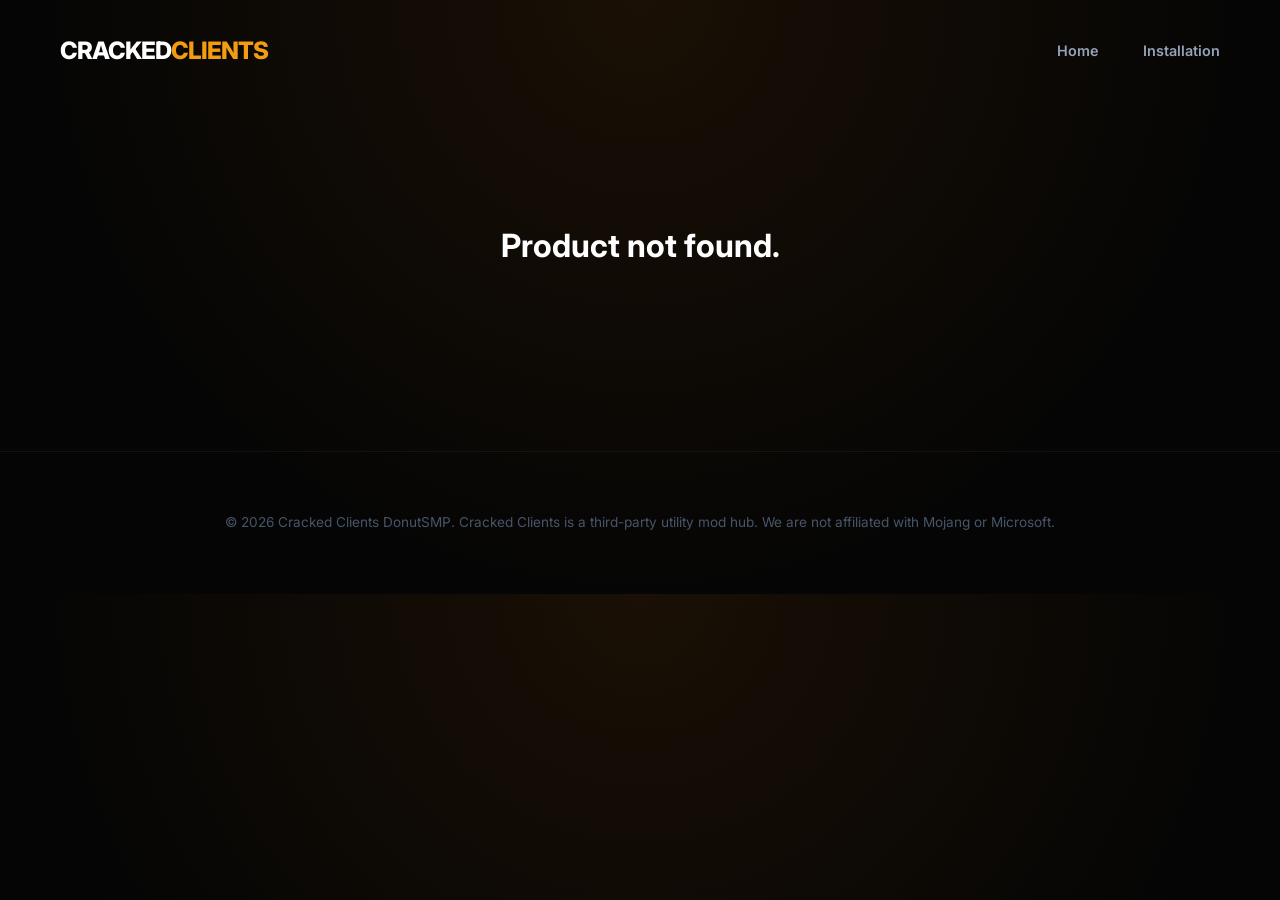
==== detail.html @ f502f9d4 "Add files via upload" ====
<!DOCTYPE html>
<html lang="en">
<head>
    <meta charset="UTF-8">
    <meta name="viewport" content="width=device-width, initial-scale=1.0">
    <title>Tool Details | Cracked Clients</title>
    <!-- Fonts and Styling -->
     <link rel="icon" href="data:image/svg+xml,<svg xmlns=%22http://www.w3.org/2000/svg%22 viewBox=%220 0 100 100%22><text y=%22.9em%22 font-size=%2290%22>🍩</text></svg>">    
    <link href="https://fonts.googleapis.com/css2?family=Inter:wght@400;600;800&display=swap" rel="stylesheet">
    <link rel="stylesheet" href="https://fonts.googleapis.com/css2?family=Material+Symbols+Outlined:opsz,wght,FILL,GRAD@24,400,0,0" />
    <link rel="stylesheet" href="style.css">
</head>
<body class="detail-page">

    <!-- Navigation Bar -->
    <nav class="navbar">
        <div class="logo">CRACKED<span>CLIENTS</span></div>
        <div class="nav-links">
            <a href="index.html">Home</a>
            <a href="index.html#installation">Installation</a>
        </div>
    </nav>

    <div class="container detail-container">
        <!-- Top Section: Main Content & Media -->
        <div class="detail-top-grid">
            <div class="main-info-card">
                <span class="status-badge" id="det-status">UNDETECTED</span>
                <h1 id="det-title" style="font-size: 3.5rem; margin: 15px 0; font-weight: 800;">Loading...</h1>
                <p id="det-desc" style="color: var(--text-dim); font-size: 1.1rem; margin-bottom: 25px;"></p>
                
                <div class="tags" id="det-tags"></div>
                
                <div class="action-btns">
                    <a href="#" class="btn-download" id="download-link">Download</a>
                    <a href="index.html" class="btn-back">Back To All Mods</a>
                </div>
            </div>

            <div class="side-panel">
                <!-- Media Card with 16:9 Aspect Ratio -->
                <div class="media-card">
                    <img src="" alt="Preview" id="det-img">
                </div>
                
                <!-- Stats Grid -->
                <div class="stats-grid">
                    <div class="stat-box">
                        <span class="req-label">MINECRAFT VERSION</span>
                        <strong id="det-ver"></strong>
                    </div>
                    <div class="stat-box">
                        <span class="req-label">REQUIREMENTS</span>
                        <strong id="det-req"></strong>
                    </div>
                    <div class="stat-box">
                        <span class="req-label">SIZE</span>
                        <strong id="det-size"></strong>
                    </div>
                    <div class="stat-box">
                        <span class="req-label">TOTAL DOWNLOADS</span>
                        <strong id="det-dl"></strong>
                    </div>
                </div>
            </div>
        </div>

        <!-- Bottom Section: Detailed Lists -->
        <div class="detail-bottom-grid">
            <div class="info-card">
                <h3 style="margin-bottom: 15px; color: var(--accent);">Highlights</h3>
                <ul id="det-highlights" class="detail-list"></ul>
            </div>
            <div class="info-card">
                <h3 style="margin-bottom: 15px; color: var(--accent);">Usage Notes</h3>
                <ul id="det-usage" class="detail-list"></ul>
            </div>
            <div class="info-card">
                <h3 style="margin-bottom: 15px; color: var(--accent);">Quick Install</h3>
                <ul class="detail-list">
                    <li>Install Fabric Loader and Fabric API</li>
                    <li>Move the jar file into .minecraft/mods</li>
                    <li>Start Minecraft with Fabric profile</li>
                </ul>
            </div>
        </div>
    </div>

    <!-- Footer -->
    <footer style="padding: 60px; text-align: center; color: #475569; font-size: 0.85rem; border-top: 1px solid rgba(255,255,255,0.05);">
        <p>&copy; 2026 Cracked Clients DonutSMP. Cracked Clients is a third-party utility mod hub. We are not affiliated with Mojang or Microsoft.</p>
    </footer>

    <!-- Logic for Dynamic Loading and Fallbacks -->
    <script>
        async function loadDetail() {
            try {
                const params = new URLSearchParams(window.location.search);
                const id = params.get('id');
                const response = await fetch('./products.json');
                const products = await response.json();
                const p = products.find(item => item.id === id);

                if (p) {
                    // Update Text Data
                    document.title = `${p.name} | Cracked Clients DonutSMP`;
                    document.getElementById('det-title').innerText = p.name;
                    document.getElementById('det-status').innerText = p.status;
                    document.getElementById('det-desc').innerText = p.description;
                    document.getElementById('det-ver').innerText = p.version;
                    document.getElementById('det-size').innerText = p.size;
                    document.getElementById('det-dl').innerText = p.downloads;
                    
                    // Handle Download Link
                    const dlBtn = document.getElementById('download-link');
                    dlBtn.href = p.download_url || "#";
                    // Force the browser to download the file
                    if (p.download_url && p.download_url !== "#") {
                        dlBtn.setAttribute('download', p.download_url.split('/').pop());
                    }

                    // Image Fallback Logic (16:9 branded placeholder)
                    const imgElement = document.getElementById('det-img');
                    const fallback = "https://placehold.co/1920x1080/1a1a1f/f39c12?text=For+Legal+Reason+Preview+Unavailable";

                    imgElement.src = p.image || fallback;
                    imgElement.alt = `${p.name} - DonutSMP Client Mods Preview`; 

                    imgElement.onerror = function() {
                        this.src = fallback;
                        this.alt = "Preview Unavailable for this DonutSMP Mod";
                        this.onerror = null;
                    };
                    
                    // Inject List Data
                    document.getElementById('det-tags').innerHTML = p.tags.map(t => `<span class="tag">${t}</span>`).join('');
                    document.getElementById('det-req').innerHTML = p.requirements.join('<br>');
                    document.getElementById('det-highlights').innerHTML = p.highlights.map(h => `<li>${h}</li>`).join('');
                    document.getElementById('det-usage').innerHTML = p.usage.map(u => `<li>${u}</li>`).join('');
                } else {
                    // Redirect or Error if product ID is invalid
                    document.querySelector('.detail-container').innerHTML = "<h1 style='text-align:center; padding:100px;'>Product not found.</h1>";
                }
            } catch (e) {
                console.error("Critical error loading product details:", e);
            }
        }
        
        window.addEventListener('DOMContentLoaded', loadDetail);
    </script>
</body>
</html>
---- style.css ----
/* --- Root Variables & Color Palette --- */
:root {
    --bg: #050505;
    --card-bg: rgba(20, 20, 25, 0.7);
    --accent: #f39c12; /* Brand Orange */
    --accent-alt: #e67e22;
    --text-main: #ffffff;
    --text-dim: #94a3b8;
    --glass-border: rgba(255, 255, 255, 0.08);
    --status-green: #22c55e;
    --version-blue: #818cf8;
}

/* --- Base Styles --- */
* {
    margin: 0;
    padding: 0;
    box-sizing: border-box;
}

html {
    scroll-behavior: smooth;
    scroll-snap-type: y proximity; /* Enables magnetic scroll snapping */
}

body {
    background-color: var(--bg);
    /* Radial gradient matching the high-end gaming aesthetic */
    background-image: radial-gradient(circle at top center, #1a1005 0%, #050505 70%);
    color: var(--text-main);
    font-family: 'Inter', sans-serif;
    line-height: 1.6;
    overflow-x: hidden;
}

.container {
    max-width: 1200px;
    margin: 0 auto;
    padding: 0 20px;
}

/* --- Navigation --- */
.navbar {
    display: flex;
    justify-content: space-between;
    padding: 2rem 0;
    align-items: center;
    max-width: 1200px;
    margin: 0 auto;
    padding-left: 20px;
    padding-right: 20px;
    position: absolute;
    top: 0;
    left: 0;
    right: 0;
    z-index: 100;
}

.logo {
    font-weight: 800;
    font-size: 1.5rem;
    letter-spacing: -1px;
}

.logo span {
    color: var(--accent);
}

.nav-links a {
    color: var(--text-dim);
    text-decoration: none;
    margin-left: 2.5rem;
    font-size: 0.9rem;
    font-weight: 600;
    transition: 0.3s;
}

.nav-links a:hover {
    color: var(--accent);
}

/* --- Hero Section (Full Screen) --- */
.hero {
    height: 100vh;
    display: flex;
    flex-direction: column;
    justify-content: center;
    align-items: center;
    text-align: center;
    padding: 0 20px;
    position: relative;
    scroll-snap-align: start;
}

.hero h1 {
    font-size: 4.5rem;
    font-weight: 800;
    letter-spacing: -3px;
    margin-bottom: 20px;
    line-height: 1.1;
}

.gradient-text {
    background: linear-gradient(90deg, var(--accent), #fff);
    -webkit-background-clip: text;
    -webkit-text-fill-color: transparent;
}

.hero p {
    color: var(--text-dim);
    font-size: 1.25rem;
    max-width: 650px;
    margin: 0 auto;
}

/* Bouncing Arrow */
.scroll-indicator {
    position: absolute;
    bottom: 30px;
    left: 50%;
    transform: translateX(-50%);
    color: var(--accent);
    text-decoration: none;
    transition: 0.3s;
}

.scroll-indicator .material-symbols-outlined {
    font-size: 3rem;
    animation: bounce 2s infinite;
}

@keyframes bounce {
    0%, 20%, 50%, 80%, 100% {transform: translateY(0);}
    40% {transform: translateY(-12px);}
    60% {transform: translateY(-6px);}
}

/* --- Product Grid Section --- */
#mods {
    scroll-snap-align: start;
    padding-top: 100px;
    padding-bottom: 100px;
}

.grid {
    display: grid;
    grid-template-columns: repeat(3, 1fr);
    gap: 30px;
}

@media (max-width: 1024px) {
    .grid { grid-template-columns: repeat(2, 1fr); }
}

@media (max-width: 650px) {
    .grid { grid-template-columns: 1fr; }
    .hero h1 { font-size: 3rem; }
}

/* --- Product Card --- */
.card {
    background: var(--card-bg);
    backdrop-filter: blur(12px);
    border: 1px solid var(--glass-border);
    border-radius: 24px;
    padding: 28px;
    text-decoration: none;
    color: inherit;
    transition: all 0.4s cubic-bezier(0.175, 0.885, 0.32, 1.275);
    display: flex;
    flex-direction: column;
    position: relative;
    overflow: hidden;
}

.card:hover {
    transform: translateY(-10px);
    border-color: rgba(243, 156, 18, 0.4);
    box-shadow: 0 20px 40px rgba(0, 0, 0, 0.6);
}

.card-header h3 {
    font-size: 1.8rem;
    font-weight: 800;
    margin-bottom: 4px;
}

.version-tag {
    color: var(--version-blue);
    font-size: 0.95rem;
    font-weight: 600;
    display: block;
    margin-bottom: 15px;
}

.status-row {
    display: flex;
    align-items: center;
    gap: 10px;
    margin-bottom: 18px;
}

.status-dot {
    width: 8px;
    height: 8px;
    background: var(--status-green);
    border-radius: 50%;
    box-shadow: 0 0 10px var(--status-green);
}

.status-text {
    color: var(--status-green);
    font-weight: 800;
    font-size: 0.85rem;
    letter-spacing: 1.5px;
    text-transform: uppercase;
}

.size-info {
    display: flex;
    align-items: center;
    gap: 8px;
    color: #64748b;
    font-size: 0.95rem;
    margin-bottom: 18px;
}

.size-info .material-symbols-outlined {
    font-size: 20px;
    color: #e3e3e3;
}

.card-desc {
    color: var(--text-dim);
    font-size: 1rem;
    line-height: 1.6;
    margin-bottom: 25px;
}

/* Tags & Requirements */
.tags, .req-tags {
    display: flex;
    gap: 8px;
    flex-wrap: wrap;
    margin-bottom: 15px;
}

.tag {
    background: rgba(255, 255, 255, 0.05);
    border: 1px solid var(--glass-border);
    padding: 4px 12px;
    border-radius: 10px;
    font-size: 0.8rem;
    color: #94a3b8;
}

.req-label {
    font-size: 0.7rem;
    color: #475569;
    font-weight: 800;
    display: block;
    margin-bottom: 8px;
    letter-spacing: 1px;
    text-transform: uppercase;
}

.req-tag {
    background: rgba(255, 255, 255, 0.03);
    border: 1px solid #334155;
    padding: 4px 10px;
    border-radius: 8px;
    font-size: 0.8rem;
    color: #cbd5e1;
}

.card-footer {
    display: flex;
    justify-content: space-between;
    align-items: center;
    margin-top: auto;
    padding-top: 25px;
    border-top: 1px dashed rgba(255, 255, 255, 0.1);
}

.price-label {
    font-weight: 700;
    color: #fff;
    font-size: 0.9rem;
}

.arrow {
    color: var(--accent);
    font-size: 1.8rem;
    transition: transform 0.3s ease;
}

.card:hover .arrow {
    transform: translateX(10px);
}

/* --- Installation Section --- */
.installation-section {
    background: rgba(10, 10, 15, 0.4);
    padding: 100px 0;
    border-top: 1px solid var(--glass-border);
    scroll-snap-align: start;
}

.section-header h2 {
    font-size: 3rem;
    font-weight: 800;
    background: linear-gradient(90deg, var(--accent), #fff);
    -webkit-background-clip: text;
    -webkit-text-fill-color: transparent;
    margin-bottom: 15px;
}

.steps-grid {
    display: grid;
    grid-template-columns: repeat(auto-fit, minmax(250px, 1fr));
    gap: 25px;
}

.step-card {
    background: var(--card-bg);
    border: 1px solid var(--glass-border);
    border-radius: 28px;
    padding: 40px 25px;
    text-align: center;
}

.step-number {
    width: 60px;
    height: 60px;
    background: linear-gradient(135deg, var(--accent), var(--accent-alt));
    color: #000;
    border-radius: 50%;
    display: flex;
    align-items: center;
    justify-content: center;
    font-weight: 900;
    font-size: 1.5rem;
    margin: 0 auto 25px;
}

.code-inline {
    background: rgba(243, 156, 18, 0.1);
    color: var(--accent);
    padding: 2px 6px;
    border-radius: 4px;
    font-family: monospace;
}

.key-bind {
    background: #1a1a1f;
    border: 1px solid var(--glass-border);
    color: var(--accent);
    padding: 3px 8px;
    border-radius: 6px;
    font-weight: 700;
    box-shadow: 0 2px 0 #000;
}

/* --- Detail Page Specifics --- */
.detail-container { padding-top: 120px; margin-bottom: 80px; }

.detail-top-grid {
    display: grid;
    grid-template-columns: 1.2fr 0.8fr;
    gap: 30px;
    margin-bottom: 40px;
}

@media (max-width: 900px) {
    .detail-top-grid { grid-template-columns: 1fr; }
}

.main-info-card, .info-card, .stat-box, .media-card {
    background: var(--card-bg);
    border: 1px solid var(--glass-border);
    border-radius: 20px;
    padding: 30px;
}

.media-card {
    aspect-ratio: 16 / 9;
    padding: 0;
    overflow: hidden;
    display: flex;
}

.media-card img {
    width: 100%;
    height: 100%;
    object-fit: cover;
}

.status-badge {
    background: rgba(34, 197, 94, 0.1);
    color: var(--status-green);
    padding: 6px 16px;
    border-radius: 50px;
    font-size: 0.75rem;
    font-weight: 800;
    text-transform: uppercase;
}

.action-btns { display: flex; gap: 15px; margin-top: 35px; }

.btn-download {
    background: linear-gradient(135deg, var(--accent), var(--accent-alt));
    padding: 14px 35px;
    border-radius: 12px;
    text-decoration: none;
    font-weight: 800;
    color: #000;
    transition: 0.3s;
}

.btn-download:hover { transform: translateY(-3px); filter: brightness(1.1); }

.btn-back {
    background: rgba(255, 255, 255, 0.05);
    border: 1px solid var(--glass-border);
    padding: 14px 25px;
    border-radius: 12px;
    text-decoration: none;
    color: white;
    transition: 0.3s;
}

.btn-back:hover { background: rgba(255,255,255,0.1); color: var(--accent); }

.stats-grid { display: grid; grid-template-columns: 1fr 1fr; gap: 15px; margin-top: 20px; }

.stat-box strong { display: block; font-size: 1.1rem; color: #fff; margin-top: 5px; }

.detail-bottom-grid {
    display: grid;
    grid-template-columns: repeat(3, 1fr);
    gap: 20px;
}

@media (max-width: 900px) {
    .detail-bottom-grid { grid-template-columns: 1fr; }
}

.detail-list { list-style: none; padding-top: 15px; }

.detail-list li {
    color: var(--text-dim);
    font-size: 0.95rem;
    margin-bottom: 12px;
    padding-left: 25px;
    position: relative;
}

.detail-list li::before {
    content: "•";
    color: var(--accent);
    position: absolute;
    left: 0;
    font-weight: bold;
}

/* Update this section in your style.css */
.step-card a {
    color: var(--accent); /* Forces the link to be brand orange */
    text-decoration: none;
    font-weight: 600;
    transition: 0.3s;
}

.step-card a:hover {
    text-decoration: underline;
    filter: brightness(1.2);
}

/* Optional: Ensure it stays orange even after being clicked */
.step-card a:visited {
    color: var(--accent);
}
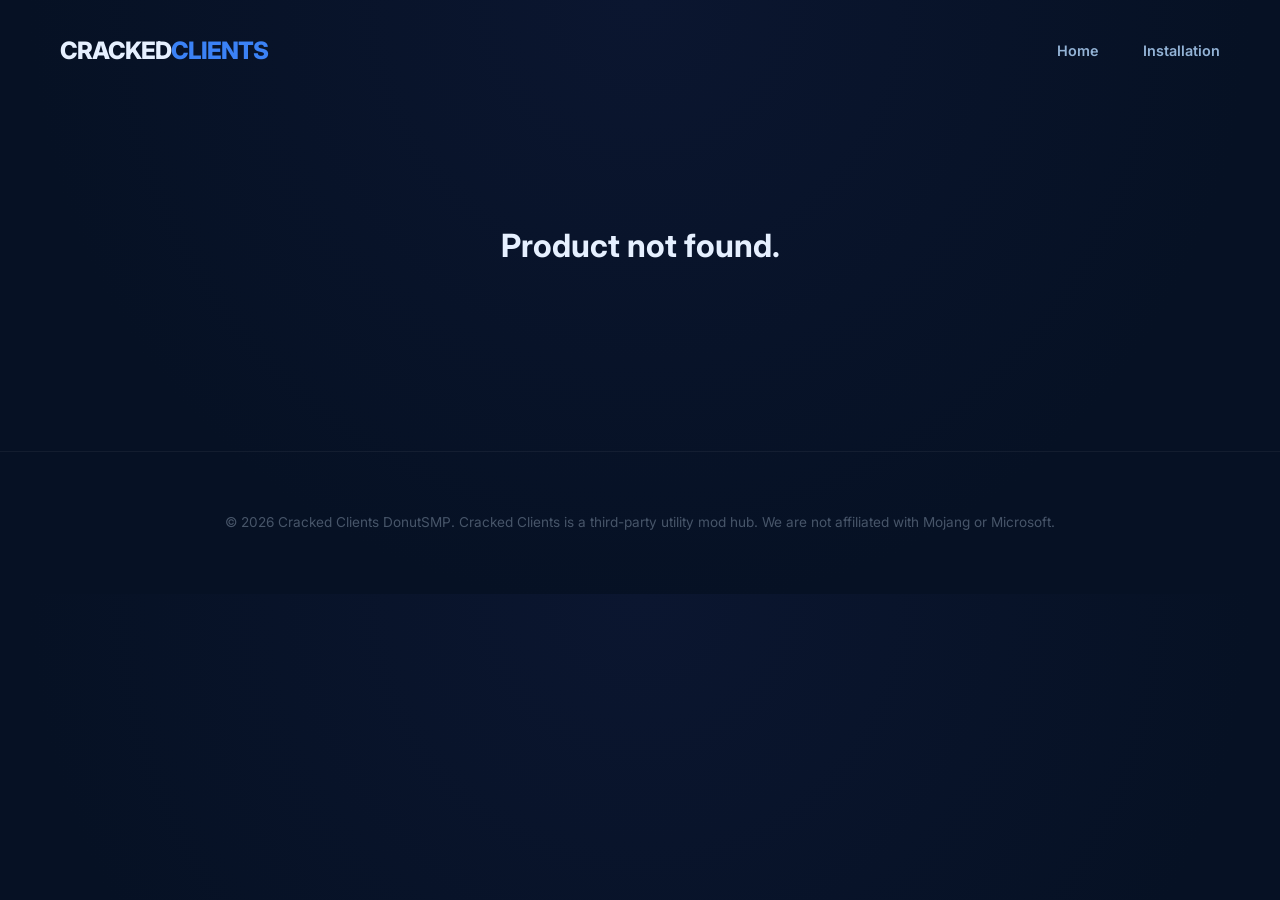
==== commit 3155047d: "Point detail page favicon to uploaded JPG (cache-busted)" ====
--- a/detail.html
+++ b/detail.html
@@ -5,7 +5,7 @@
     <meta name="viewport" content="width=device-width, initial-scale=1.0">
     <title>Tool Details | Cracked Clients</title>
     <!-- Fonts and Styling -->
-     <link rel="icon" href="data:image/svg+xml,<svg xmlns=%22http://www.w3.org/2000/svg%22 viewBox=%220 0 100 100%22><text y=%22.9em%22 font-size=%2290%22>🍩</text></svg>">    
+     <link rel="icon" type="image/jpeg" sizes="32x32" href="/img/favicon.jpg?v=2">    
     <link href="https://fonts.googleapis.com/css2?family=Inter:wght@400;600;800&display=swap" rel="stylesheet">
     <link rel="stylesheet" href="https://fonts.googleapis.com/css2?family=Material+Symbols+Outlined:opsz,wght,FILL,GRAD@24,400,0,0" />
     <link rel="stylesheet" href="style.css">
@@ -149,4 +149,4 @@
         window.addEventListener('DOMContentLoaded', loadDetail);
     </script>
 </body>
-</html>+</html>
--- a/style.css
+++ b/style.css
@@ -1,14 +1,14 @@
 /* --- Root Variables & Color Palette --- */
 :root {
-    --bg: #050505;
-    --card-bg: rgba(20, 20, 25, 0.7);
-    --accent: #f39c12; /* Brand Orange */
-    --accent-alt: #e67e22;
-    --text-main: #ffffff;
-    --text-dim: #94a3b8;
-    --glass-border: rgba(255, 255, 255, 0.08);
-    --status-green: #22c55e;
-    --version-blue: #818cf8;
+    --bg: #061124; /* deep navy */
+    --card-bg: rgba(10, 18, 30, 0.65);
+    --accent: #3b82f6; /* Brand Blue */
+    --accent-alt: #1e40af; /* darker blue */
+    --text-main: #e6f0ff;
+    --text-dim: #93b3d6;
+    --glass-border: rgba(255, 255, 255, 0.06);
+    --status-green: #60a5fa; /* blue status */
+    --version-blue: #60a5fa;
 }
 
 /* --- Base Styles --- */
@@ -25,8 +25,8 @@
 
 body {
     background-color: var(--bg);
-    /* Radial gradient matching the high-end gaming aesthetic */
-    background-image: radial-gradient(circle at top center, #1a1005 0%, #050505 70%);
+    /* Subtle radial gradient tuned for a cool/blue aesthetic */
+    background-image: radial-gradient(circle at top center, #0b1630 0%, #061124 70%);
     color: var(--text-main);
     font-family: 'Inter', sans-serif;
     line-height: 1.6;
@@ -101,7 +101,7 @@
 }
 
 .gradient-text {
-    background: linear-gradient(90deg, var(--accent), #fff);
+    background: linear-gradient(90deg, var(--accent), #cfe8ff);
     -webkit-background-clip: text;
     -webkit-text-fill-color: transparent;
 }
@@ -130,9 +130,9 @@
 }
 
 @keyframes bounce {
-    0%, 20%, 50%, 80%, 100% {transform: translateY(0);}
-    40% {transform: translateY(-12px);}
-    60% {transform: translateY(-6px);}
+    0%, 20%, 50%, 80%, 100% {transform: translateY(0);}    
+    40% {transform: translateY(-12px);}    
+    60% {transform: translateY(-6px);}    
 }
 
 /* --- Product Grid Section --- */
@@ -175,7 +175,7 @@
 
 .card:hover {
     transform: translateY(-10px);
-    border-color: rgba(243, 156, 18, 0.4);
+    border-color: rgba(59, 130, 246, 0.35);
     box-shadow: 0 20px 40px rgba(0, 0, 0, 0.6);
 }
 
@@ -220,14 +220,14 @@
     display: flex;
     align-items: center;
     gap: 8px;
-    color: #64748b;
+    color: #9fbbe6;
     font-size: 0.95rem;
     margin-bottom: 18px;
 }
 
 .size-info .material-symbols-outlined {
     font-size: 20px;
-    color: #e3e3e3;
+    color: #dbefff;
 }
 
 .card-desc {
@@ -246,17 +246,17 @@
 }
 
 .tag {
-    background: rgba(255, 255, 255, 0.05);
+    background: rgba(255, 255, 255, 0.03);
     border: 1px solid var(--glass-border);
     padding: 4px 12px;
     border-radius: 10px;
     font-size: 0.8rem;
-    color: #94a3b8;
+    color: #9fbbe6;
 }
 
 .req-label {
     font-size: 0.7rem;
-    color: #475569;
+    color: #9bb7d9;
     font-weight: 800;
     display: block;
     margin-bottom: 8px;
@@ -265,12 +265,12 @@
 }
 
 .req-tag {
-    background: rgba(255, 255, 255, 0.03);
-    border: 1px solid #334155;
+    background: rgba(255, 255, 255, 0.02);
+    border: 1px solid #203247;
     padding: 4px 10px;
     border-radius: 8px;
     font-size: 0.8rem;
-    color: #cbd5e1;
+    color: #cfe6ff;
 }
 
 .card-footer {
@@ -279,7 +279,7 @@
     align-items: center;
     margin-top: auto;
     padding-top: 25px;
-    border-top: 1px dashed rgba(255, 255, 255, 0.1);
+    border-top: 1px dashed rgba(255, 255, 255, 0.06);
 }
 
 .price-label {
@@ -300,7 +300,7 @@
 
 /* --- Installation Section --- */
 .installation-section {
-    background: rgba(10, 10, 15, 0.4);
+    background: rgba(6, 12, 22, 0.45);
     padding: 100px 0;
     border-top: 1px solid var(--glass-border);
     scroll-snap-align: start;
@@ -309,7 +309,7 @@
 .section-header h2 {
     font-size: 3rem;
     font-weight: 800;
-    background: linear-gradient(90deg, var(--accent), #fff);
+    background: linear-gradient(90deg, var(--accent), #cfe8ff);
     -webkit-background-clip: text;
     -webkit-text-fill-color: transparent;
     margin-bottom: 15px;
@@ -333,7 +333,7 @@
     width: 60px;
     height: 60px;
     background: linear-gradient(135deg, var(--accent), var(--accent-alt));
-    color: #000;
+    color: #00142a;
     border-radius: 50%;
     display: flex;
     align-items: center;
@@ -344,7 +344,7 @@
 }
 
 .code-inline {
-    background: rgba(243, 156, 18, 0.1);
+    background: rgba(59, 130, 246, 0.07);
     color: var(--accent);
     padding: 2px 6px;
     border-radius: 4px;
@@ -352,7 +352,7 @@
 }
 
 .key-bind {
-    background: #1a1a1f;
+    background: #091222;
     border: 1px solid var(--glass-border);
     color: var(--accent);
     padding: 3px 8px;
@@ -396,7 +396,7 @@
 }
 
 .status-badge {
-    background: rgba(34, 197, 94, 0.1);
+    background: rgba(96, 165, 250, 0.08);
     color: var(--status-green);
     padding: 6px 16px;
     border-radius: 50px;
@@ -413,27 +413,27 @@
     border-radius: 12px;
     text-decoration: none;
     font-weight: 800;
-    color: #000;
+    color: #00142a;
     transition: 0.3s;
 }
 
-.btn-download:hover { transform: translateY(-3px); filter: brightness(1.1); }
+.btn-download:hover { transform: translateY(-3px); filter: brightness(1.06); }
 
 .btn-back {
-    background: rgba(255, 255, 255, 0.05);
+    background: rgba(255, 255, 255, 0.03);
     border: 1px solid var(--glass-border);
     padding: 14px 25px;
     border-radius: 12px;
     text-decoration: none;
-    color: white;
+    color: var(--text-main);
     transition: 0.3s;
 }
 
-.btn-back:hover { background: rgba(255,255,255,0.1); color: var(--accent); }
+.btn-back:hover { background: rgba(255,255,255,0.06); color: var(--accent); }
 
 .stats-grid { display: grid; grid-template-columns: 1fr 1fr; gap: 15px; margin-top: 20px; }
 
-.stat-box strong { display: block; font-size: 1.1rem; color: #fff; margin-top: 5px; }
+.stat-box strong { display: block; font-size: 1.1rem; color: #e6f0ff; margin-top: 5px; }
 
 .detail-bottom-grid {
     display: grid;
@@ -465,7 +465,7 @@
 
 /* Update this section in your style.css */
 .step-card a {
-    color: var(--accent); /* Forces the link to be brand orange */
+    color: var(--accent); /* Forces the link to be brand blue */
     text-decoration: none;
     font-weight: 600;
     transition: 0.3s;
@@ -473,10 +473,10 @@
 
 .step-card a:hover {
     text-decoration: underline;
-    filter: brightness(1.2);
-}
-
-/* Optional: Ensure it stays orange even after being clicked */
+    filter: brightness(1.15);
+}
+
+/* Optional: Ensure it stays blue even after being clicked */
 .step-card a:visited {
     color: var(--accent);
-}+}
